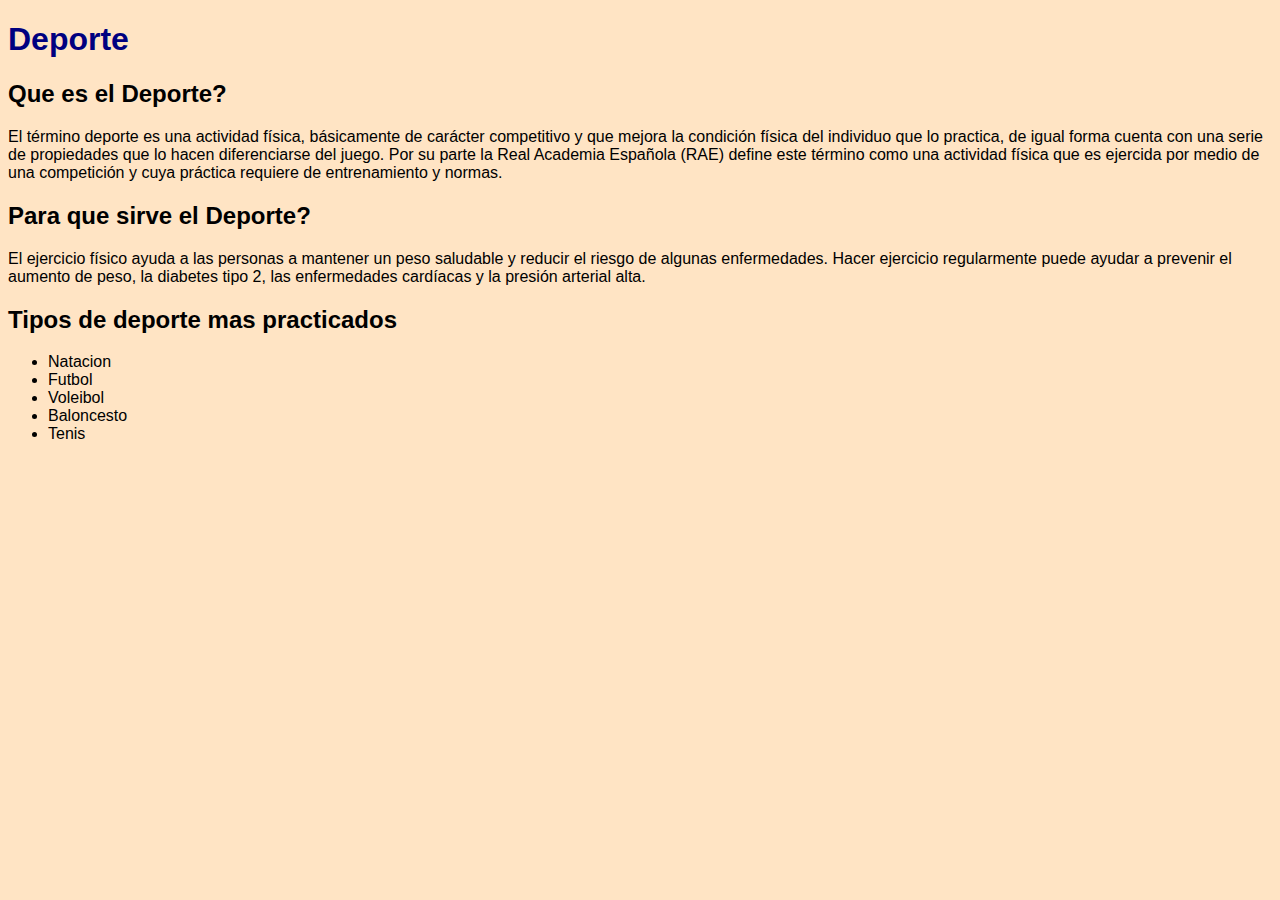
==== src/main/resources/static/index.html @ 5194a2cc "Tarea 02 v0.1" ====
<!DOCTYPE html>
<!--
Click nbfs://nbhost/SystemFileSystem/Templates/Licenses/license-default.txt to change this license
Click nbfs://nbhost/SystemFileSystem/Templates/Other/html.html to edit this template
-->
<html>
    <head>
        <title>Tarea 02</title>
        <meta charset="UTF-8">
        <meta name="descripcion" content="Página Tarea 02">
        <meta name="keywords" content="html5, css, TechShop">
        <link href="css/Menu.css" rel="stylesheet" type="text/css"/>
    </head>
    <body style="background: bisque">
        <div style="color: navy">
        <h1>Deporte</h1>
        </div>
        
        <div>
        <h2>Que es el Deporte?</h2>
        <p>
            El término deporte es una actividad física, básicamente de carácter competitivo y 
            que mejora la condición física del individuo que lo practica, de igual forma cuenta 
            con una serie de propiedades que lo hacen diferenciarse del juego. Por su parte la
            Real Academia Española (RAE) define este término como una actividad física que es 
            ejercida por medio de una competición y cuya práctica requiere de entrenamiento y 
            normas.
        </p>
        </div>

        <div>
            <h2>Para que sirve el Deporte?</h2>
            <p>
                El ejercicio físico ayuda a las personas a mantener un peso saludable y reducir 
                el riesgo de algunas enfermedades. Hacer ejercicio regularmente puede ayudar a 
                prevenir el aumento de peso, la diabetes tipo 2, las enfermedades cardíacas y la 
                presión arterial alta.
            </p>
        </div>
        
        <div>
            <h2>Tipos de deporte mas practicados</h2>
            <ul>
                <li>Natacion</li>
                <li>Futbol</li>
                <li>Voleibol</li>
                <li>Baloncesto</li>
                <li>Tenis</li>
            </ul>
        </div>
    </body>
</html>
---- src/main/resources/static/css/Menu.css ----
body{
    font-family: sans-serif;
}
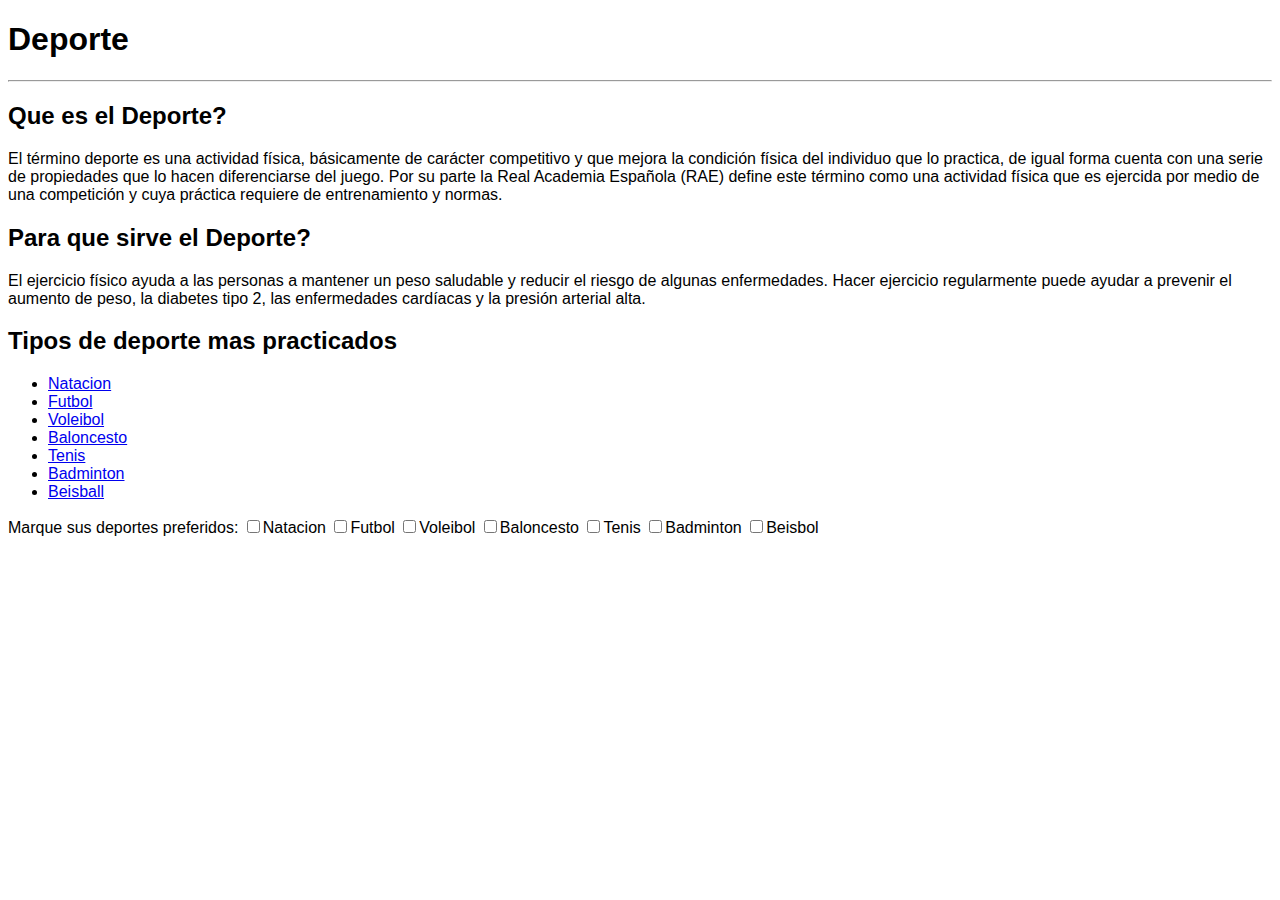
==== commit f61a5d9b: "Tarea 02 v0.5" ====
--- a/src/main/resources/static/index.html
+++ b/src/main/resources/static/index.html
@@ -8,14 +8,15 @@
         <title>Tarea 02</title>
         <meta charset="UTF-8">
         <meta name="descripcion" content="Página Tarea 02">
-        <meta name="keywords" content="html5, css, TechShop">
+        <meta name="keywords" content="html5, css, Deporte">
         <link href="css/Menu.css" rel="stylesheet" type="text/css"/>
     </head>
-    <body style="background: bisque">
-        <div style="color: navy">
-        <h1>Deporte</h1>
-        </div>
-        
+    <body>
+        <header class="header">
+            <h1 id="encabezado">Deporte</h1>
+            
+        </header>
+        <hr>
         <div>
         <h2>Que es el Deporte?</h2>
         <p>
@@ -41,12 +42,24 @@
         <div>
             <h2>Tipos de deporte mas practicados</h2>
             <ul>
-                <li>Natacion</li>
-                <li>Futbol</li>
-                <li>Voleibol</li>
-                <li>Baloncesto</li>
-                <li>Tenis</li>
+                
+                <li><a href="natacion.html">Natacion</a></li>
+                <li><a href="futbol.html">Futbol</a></li>
+                <li><a href="voleibol.html">Voleibol</a></li>
+                <li><a href="baloncesto.html">Baloncesto</a></li>
+                <li><a href="tenis.html">Tenis</a></li>
+                <li><a href="badminton.html">Badminton</a></li>
+                <li><a href="beisbol.html">Beisball</a></li>
             </ul>
-        </div>
+            <label>Marque sus deportes preferidos:</label>
+                        <input type="checkbox" name="Natacion">Natacion
+                        <input type="checkbox" name="Futbol">Futbol
+                        <input type="checkbox" name="Voleibol">Voleibol
+                        <input type="checkbox" name="Baloncesto">Baloncesto
+                        <input type="checkbox" name="Tenis">Tenis
+                        <input type="checkbox" name="Badminton">Badminton
+                        <input type="checkbox" name="Beisbol">Beisbol
+                        <br/>
+        </div><br/>
     </body>
 </html>
